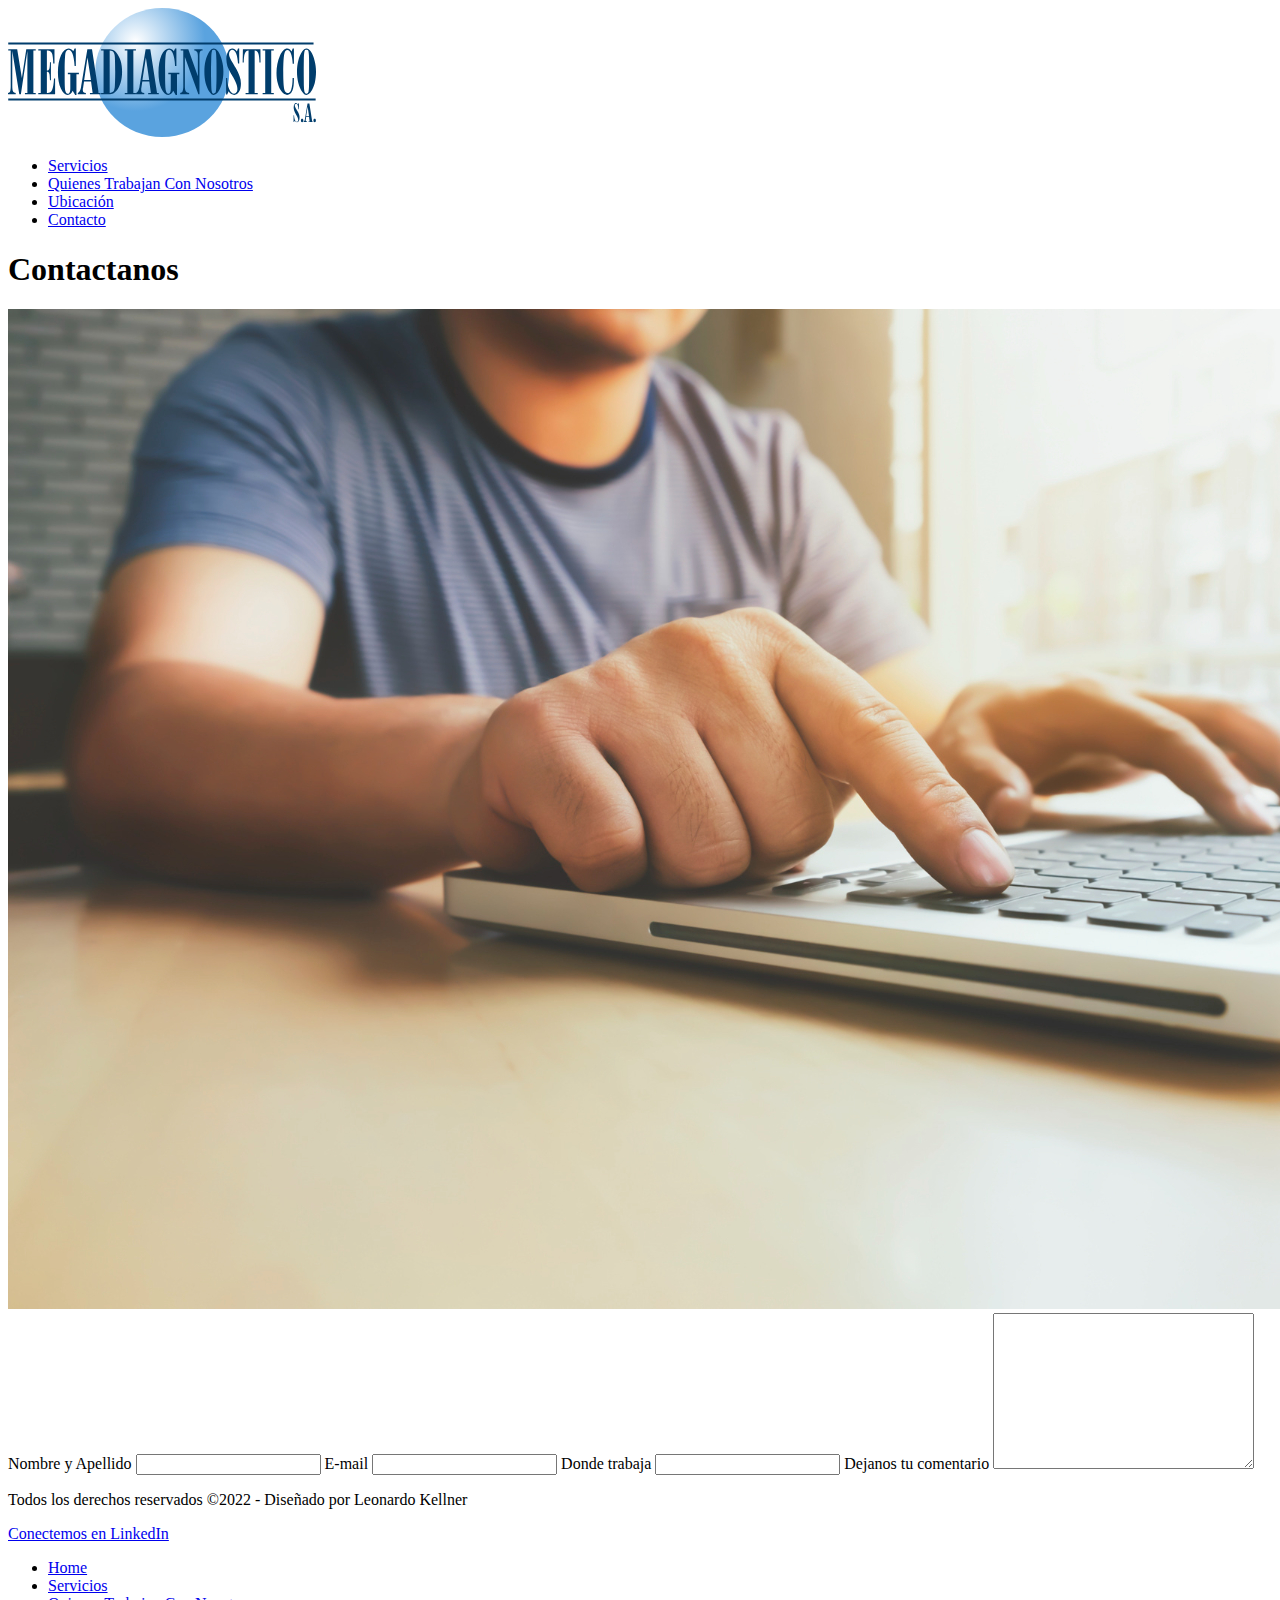
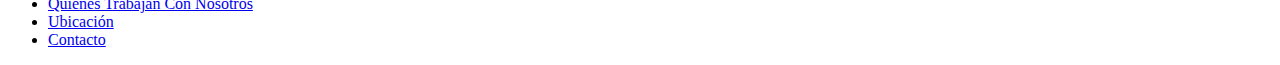
==== pages/contacto.html @ d5e3c4c6 "escritura de html basica e incorporacion de imagenes" ====
<!DOCTYPE html>
<html lang="en">
<head>
    <meta charset="UTF-8">
    <meta http-equiv="X-UA-Compatible" content="IE=edge">
    <meta name="viewport" content="width=device-width, initial-scale=1.0">
    <title>MEGADIAGNOSTICO | CONTACTO</title>
</head>
<body>
    <header>
        <nav>
            <a href="../index.html"><img src="../img/logo.svg" alt="logo de megadiagnóstico"></a>
            <ul>
                <li><a href="../pages/servicios.html">Servicios</a></li>
                <li><a href="../pages/quienes-trabajan.html">Quienes Trabajan Con Nosotros</a></li>
                <li><a href="../pages/ubicacion.html">Ubicación</a></li>
                <li><a href="../pages/contacto.html">Contacto</a></li>
            </ul>
        </nav>
    </header>
    
    <main>
        <h1>Contactanos</h1>
        <img src="../img/contact.jpg" alt="persona escribiendo en computadora">
        <form action="">
            <label for="">Nombre y Apellido</label>
            <input type="text" name="" id="">
            <label for="">E-mail</label>
            <input type="email" name="" id="">
            <label for="">Donde trabaja</label>
            <input type="text" name="" id="">
            <label for="">Dejanos tu comentario</label>
            <textarea name="" id="" cols="30" rows="10"></textarea>
        </form>
    </main>

    <footer>
        <p>Todos los derechos reservados &copy;2022 - Diseñado por Leonardo Kellner</p>
        <section>
            <a href="#">Conectemos en LinkedIn</a>
        </section>
        <nav>
            <ul>
                <li><a href="../index.html">Home</a></li>
                <li><a href="../pages/servicios.html">Servicios</a></li>
                <li><a href="../pages/quienes-trabajan.html">Quienes Trabajan Con Nosotros</a></li>
                <li><a href="../pages/ubicacion.html">Ubicación</a></li>
                <li><a href="../pages/contacto.html">Contacto</a></li>
            </ul>
        </nav>
    </footer>
</body>
</html>
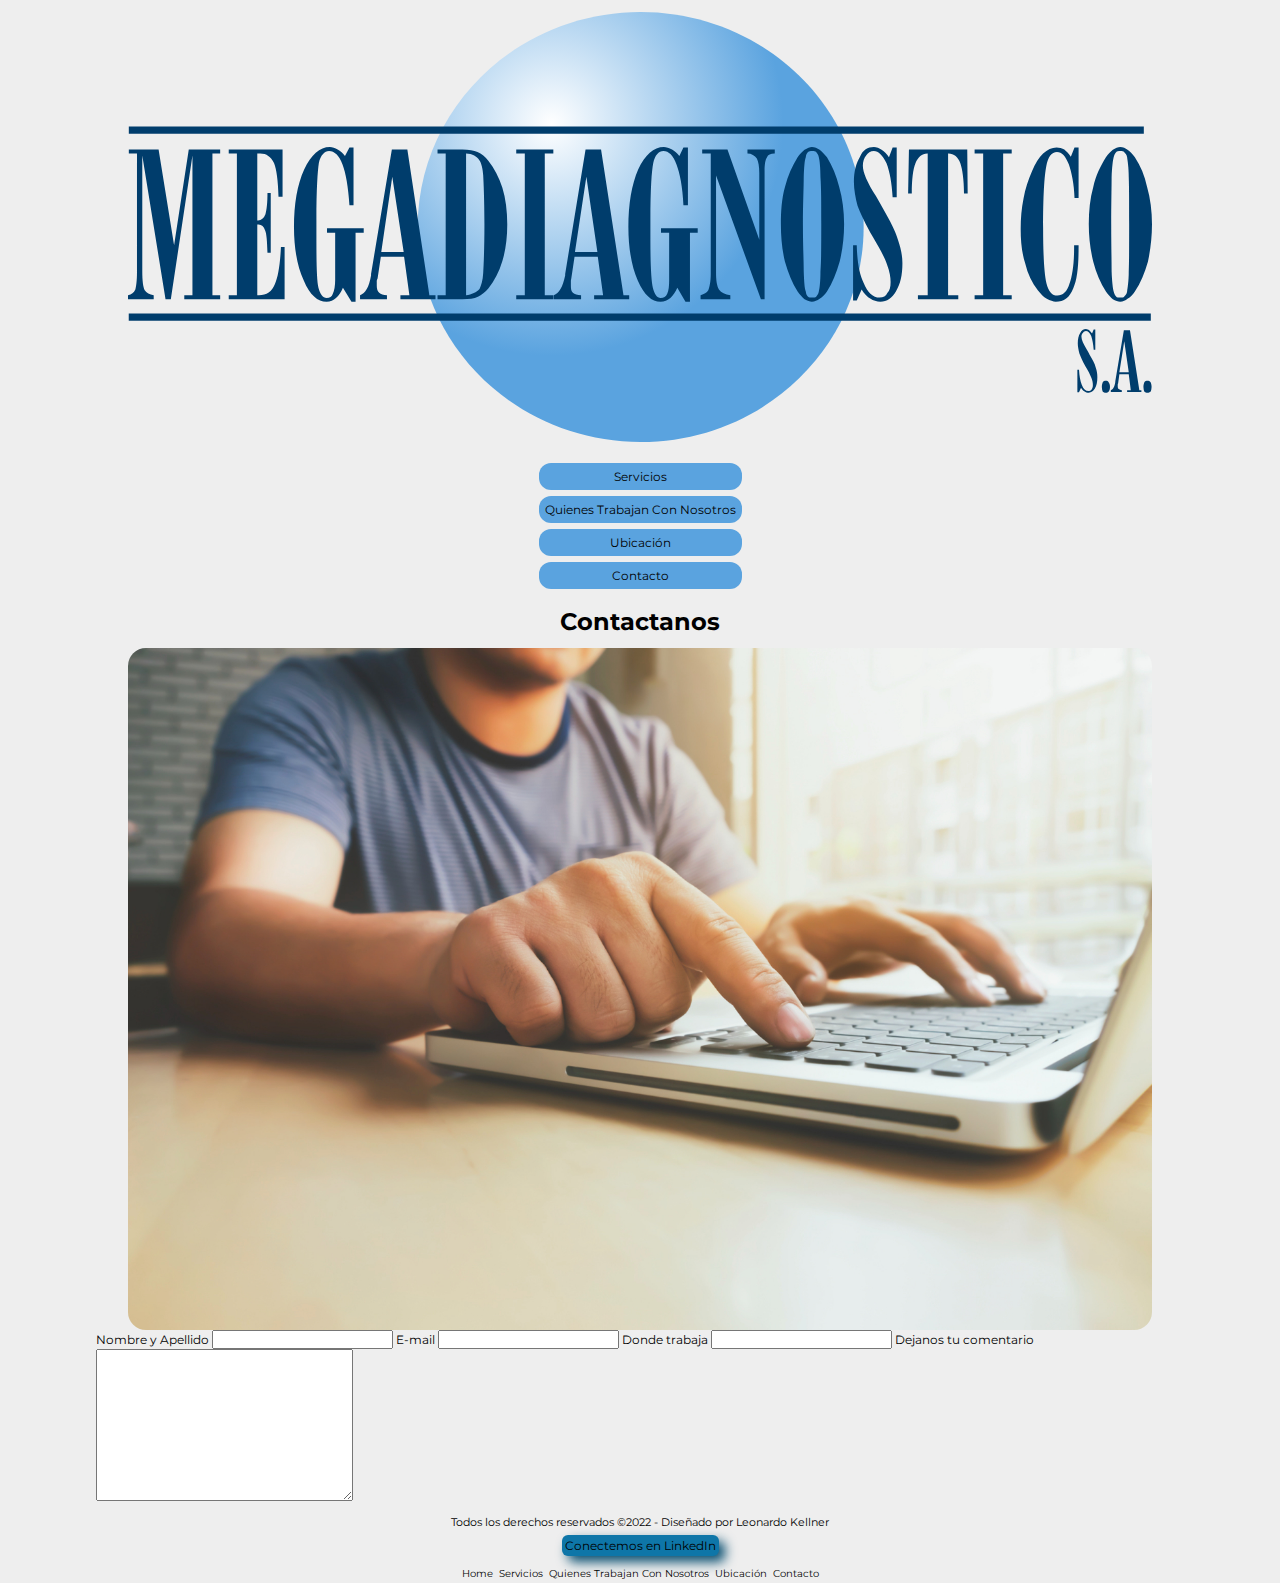
==== commit 69eed52d: "linkeo css a demas paginas, faltan casos especificos" ====
--- a/pages/contacto.html
+++ b/pages/contacto.html
@@ -5,23 +5,27 @@
     <meta http-equiv="X-UA-Compatible" content="IE=edge">
     <meta name="viewport" content="width=device-width, initial-scale=1.0">
     <title>MEGADIAGNOSTICO | CONTACTO</title>
+    <link rel="preconnect" href="https://fonts.googleapis.com">
+    <link rel="preconnect" href="https://fonts.gstatic.com" crossorigin>
+    <link href="https://fonts.googleapis.com/css2?family=Montserrat:wght@200;400;600&display=swap" rel="stylesheet">
+    <link rel="stylesheet" href="../sass/style.css">
 </head>
 <body>
-    <header>
+    <header class="header">
+        <a href="../index.html"><img src="../img/logo.svg" alt="logo de megadiagnóstico" class="header__logo"></a>
         <nav>
-            <a href="../index.html"><img src="../img/logo.svg" alt="logo de megadiagnóstico"></a>
-            <ul>
-                <li><a href="../pages/servicios.html">Servicios</a></li>
-                <li><a href="../pages/quienes-trabajan.html">Quienes Trabajan Con Nosotros</a></li>
-                <li><a href="../pages/ubicacion.html">Ubicación</a></li>
-                <li><a href="../pages/contacto.html">Contacto</a></li>
+            <ul class="header__menu">
+                <li class="header__list"><a class="header__list--item" href="../pages/servicios.html">Servicios</a></li>
+                <li class="header__list"><a class="header__list--item" href="../pages/quienes-trabajan.html">Quienes Trabajan Con Nosotros</a></li>
+                <li class="header__list"><a class="header__list--item" href="../pages/ubicacion.html">Ubicación</a></li>
+                <li class="header__list"><a class="header__list--item" href="../pages/contacto.html">Contacto</a></li>
             </ul>
         </nav>
     </header>
     
-    <main>
-        <h1>Contactanos</h1>
-        <img src="../img/contact.jpg" alt="persona escribiendo en computadora">
+    <main class="main">
+        <h1 class="main__title">Contactanos</h1>
+        <img class="main__img" src="../img/contact.jpg" alt="persona escribiendo en computadora">
         <form action="">
             <label for="">Nombre y Apellido</label>
             <input type="text" name="" id="">
@@ -34,18 +38,18 @@
         </form>
     </main>
 
-    <footer>
-        <p>Todos los derechos reservados &copy;2022 - Diseñado por Leonardo Kellner</p>
-        <section>
-            <a href="#">Conectemos en LinkedIn</a>
+    <footer class="footer">
+        <p class="footer__text">Todos los derechos reservados &copy;2022 - Diseñado por Leonardo Kellner</p>
+        <section class="footer__btn">
+            <a class="footer__btn--linkedin" href="#">Conectemos en LinkedIn</a>
         </section>
         <nav>
-            <ul>
-                <li><a href="../index.html">Home</a></li>
-                <li><a href="../pages/servicios.html">Servicios</a></li>
-                <li><a href="../pages/quienes-trabajan.html">Quienes Trabajan Con Nosotros</a></li>
-                <li><a href="../pages/ubicacion.html">Ubicación</a></li>
-                <li><a href="../pages/contacto.html">Contacto</a></li>
+            <ul class="footer__menu">
+                <li class="footer__list"><a class="footer__list--item" href="../index.html">Home</a></li>
+                <li class="footer__list"><a class="footer__list--item" href="../pages/servicios.html">Servicios</a></li>
+                <li class="footer__list"><a class="footer__list--item" href="../pages/quienes-trabajan.html">Quienes Trabajan Con Nosotros</a></li>
+                <li class="footer__list"><a class="footer__list--item" href="../pages/ubicacion.html">Ubicación</a></li>
+                <li class="footer__list"><a class="footer__list--item" href="../pages/contacto.html">Contacto</a></li>
             </ul>
         </nav>
     </footer>
--- a/sass/style.css
+++ b/sass/style.css
@@ -0,0 +1,164 @@
+* {
+  margin: 0;
+  padding: 0;
+  -webkit-box-sizing: border-box;
+          box-sizing: border-box;
+  list-style: none;
+}
+
+body {
+  font-family: "Montserrat", sans-serif;
+  font-size: 12px;
+  background-color: #EEEEEE;
+}
+
+body a:link, body a:visited {
+  color: black;
+}
+
+.header {
+  margin-top: 0;
+  margin-bottom: 1em;
+  display: -webkit-box;
+  display: -ms-flexbox;
+  display: flex;
+  -webkit-box-orient: vertical;
+  -webkit-box-direction: normal;
+      -ms-flex-direction: column;
+          flex-direction: column;
+  -webkit-box-align: center;
+      -ms-flex-align: center;
+          align-items: center;
+}
+
+.header__logo {
+  margin: 1em auto;
+  width: 80vw;
+}
+
+.header__list {
+  margin: 0.5em;
+  padding: 0.5em;
+  display: -webkit-box;
+  display: -ms-flexbox;
+  display: flex;
+  -webkit-box-pack: center;
+      -ms-flex-pack: center;
+          justify-content: center;
+  background-color: #5aa3df;
+  border-radius: 1em;
+}
+
+.header__list--item {
+  text-decoration: none;
+}
+
+.header__list--item:visited {
+  color: #000;
+}
+
+.main {
+  width: 85vw;
+  margin: 0 auto;
+  margin-top: 1em;
+  display: -webkit-box;
+  display: -ms-flexbox;
+  display: flex;
+  -webkit-box-orient: vertical;
+  -webkit-box-direction: normal;
+      -ms-flex-direction: column;
+          flex-direction: column;
+  -webkit-box-align: center;
+      -ms-flex-align: center;
+          align-items: center;
+}
+
+.main__title {
+  color: #000;
+}
+
+.main__text {
+  color: #000;
+  margin-top: 1em;
+}
+
+.main__text--block {
+  text-align: justify;
+  margin-top: 0.5em;
+}
+
+.main__img {
+  margin-top: 1em;
+  width: 80vw;
+  border-radius: 1.5em;
+}
+
+.main__list {
+  margin-left: 2em;
+}
+
+.main__list--item {
+  list-style: square;
+}
+
+.footer {
+  margin-top: 1em;
+  margin-bottom: 0;
+  display: -webkit-box;
+  display: -ms-flexbox;
+  display: flex;
+  -webkit-box-orient: vertical;
+  -webkit-box-direction: normal;
+      -ms-flex-direction: column;
+          flex-direction: column;
+  -webkit-box-align: center;
+      -ms-flex-align: center;
+          align-items: center;
+}
+
+.footer__text {
+  color: #000;
+  font-size: 0.9em;
+}
+
+.footer__btn {
+  margin-top: 0.5em;
+  padding: 0.25em;
+  border-radius: 0.5em;
+  -ms-flex-item-align: center;
+      -ms-grid-row-align: center;
+      align-self: center;
+  background-color: #0e76a8;
+  -webkit-box-shadow: 0.5em 0.5em 1em #094f71;
+          box-shadow: 0.5em 0.5em 1em #094f71;
+}
+
+.footer__btn--linkedin {
+  text-decoration: none;
+  color: #fff;
+}
+
+.footer__btn--linkedin:visited {
+  color: #fff;
+}
+
+.footer__menu {
+  margin-top: 0.5em;
+  display: -webkit-box;
+  display: -ms-flexbox;
+  display: flex;
+  -webkit-box-orient: horizontal;
+  -webkit-box-direction: normal;
+      -ms-flex-direction: row;
+          flex-direction: row;
+}
+
+.footer__list {
+  margin: 0.25em;
+}
+
+.footer__list--item {
+  text-decoration: none;
+  font-size: 0.8em;
+}
+/*# sourceMappingURL=style.css.map */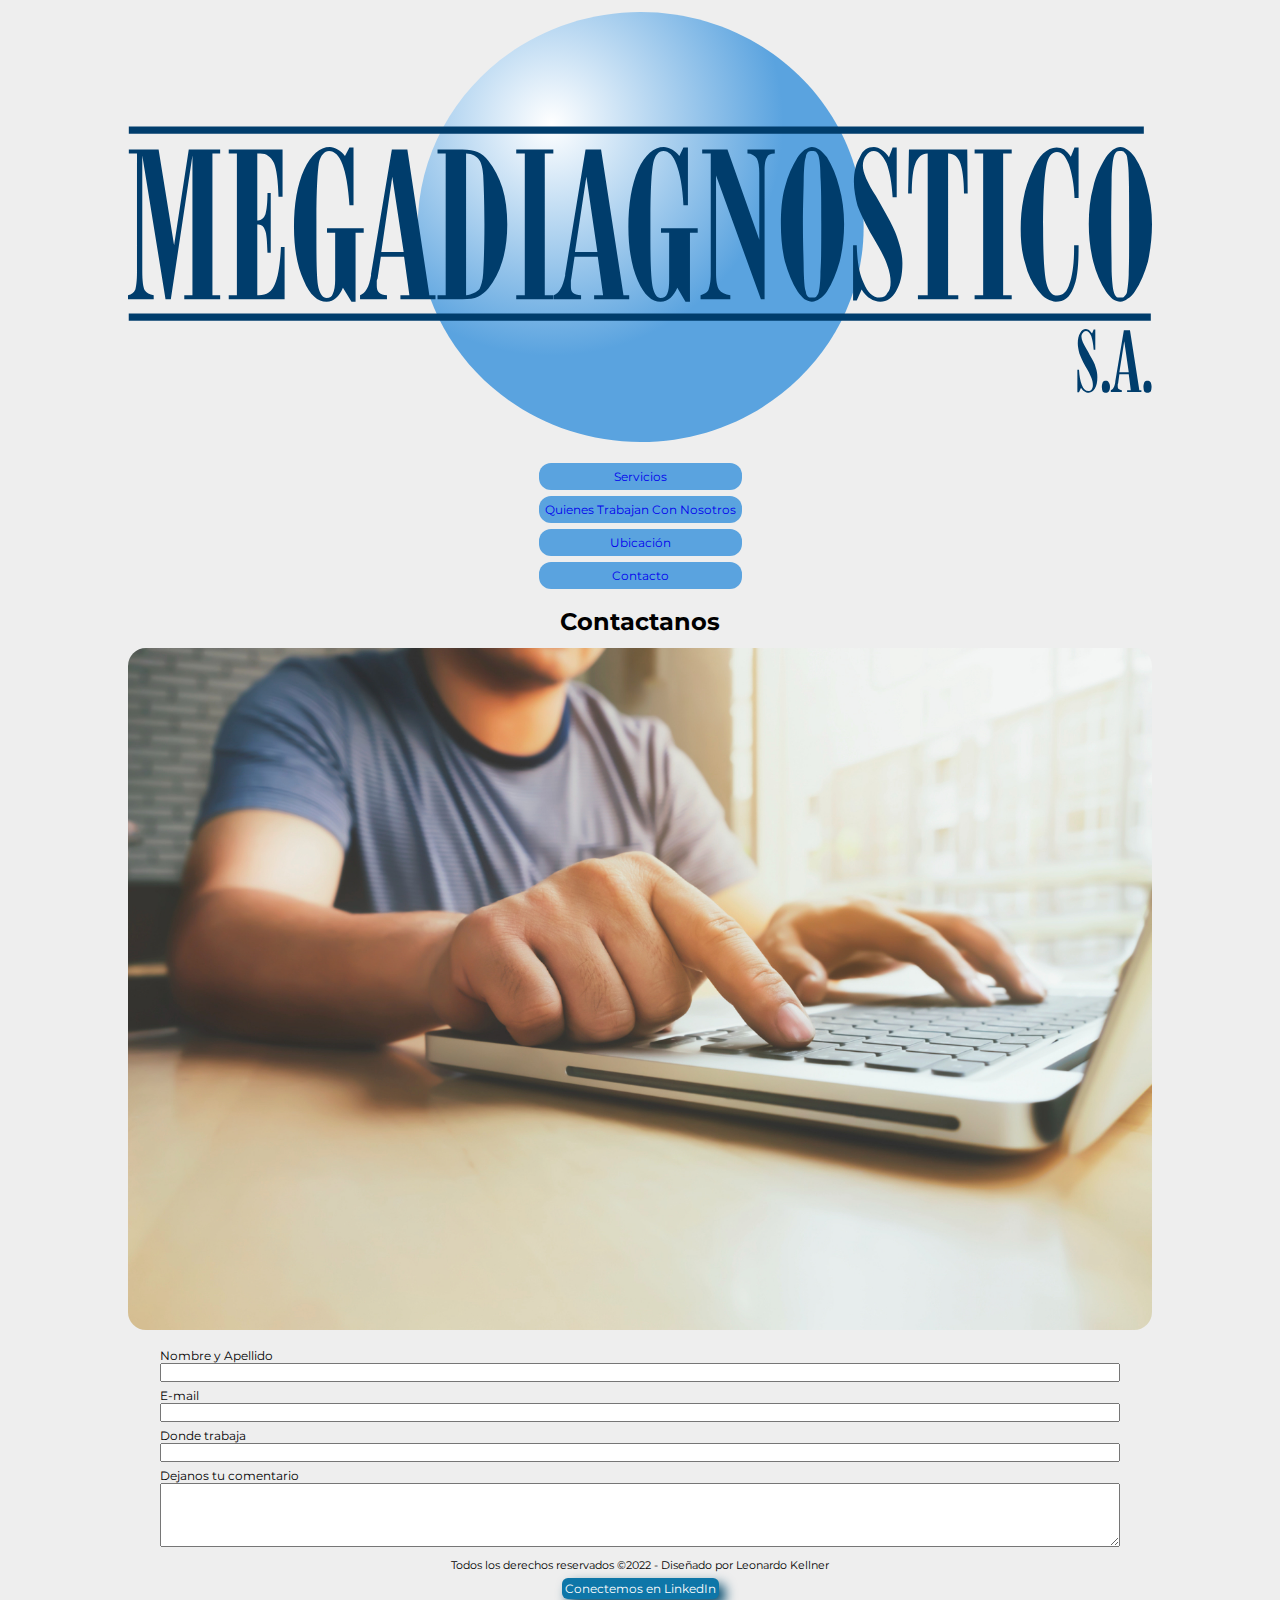
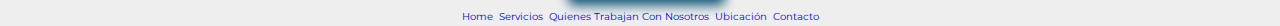
==== commit 601cbb6c: "terminado diseño mobile first" ====
--- a/pages/contacto.html
+++ b/pages/contacto.html
@@ -26,7 +26,7 @@
     <main class="main">
         <h1 class="main__title">Contactanos</h1>
         <img class="main__img" src="../img/contact.jpg" alt="persona escribiendo en computadora">
-        <form action="">
+        <form class="main__form" action="">
             <label for="">Nombre y Apellido</label>
             <input type="text" name="" id="">
             <label for="">E-mail</label>
@@ -34,7 +34,7 @@
             <label for="">Donde trabaja</label>
             <input type="text" name="" id="">
             <label for="">Dejanos tu comentario</label>
-            <textarea name="" id="" cols="30" rows="10"></textarea>
+            <textarea name="" id=""></textarea>
         </form>
     </main>
 
--- a/sass/style.css
+++ b/sass/style.css
@@ -12,10 +12,6 @@
   background-color: #EEEEEE;
 }
 
-body a:link, body a:visited {
-  color: black;
-}
-
 .header {
   margin-top: 0;
   margin-bottom: 1em;
@@ -74,7 +70,7 @@
 }
 
 .main__title {
-  color: #000;
+  text-align: center;
 }
 
 .main__text {
@@ -87,6 +83,11 @@
   margin-top: 0.5em;
 }
 
+.main__text--title {
+  text-align: center;
+  margin-top: 0.5em;
+}
+
 .main__img {
   margin-top: 1em;
   width: 80vw;
@@ -95,10 +96,74 @@
 
 .main__list {
   margin-left: 2em;
+  margin-top: 0.5em;
 }
 
 .main__list--item {
   list-style: square;
+}
+
+.main__serv {
+  display: -webkit-box;
+  display: -ms-flexbox;
+  display: flex;
+  -webkit-box-orient: horizontal;
+  -webkit-box-direction: normal;
+      -ms-flex-direction: row;
+          flex-direction: row;
+  -webkit-box-align: center;
+      -ms-flex-align: center;
+          align-items: center;
+  width: 75vw;
+}
+
+.main__serv--img {
+  width: 15vw;
+}
+
+.main__serv div {
+  display: -webkit-box;
+  display: -ms-flexbox;
+  display: flex;
+  -webkit-box-orient: vertical;
+  -webkit-box-direction: normal;
+      -ms-flex-direction: column;
+          flex-direction: column;
+  -webkit-box-align: center;
+      -ms-flex-align: center;
+          align-items: center;
+  padding: 1.5em;
+}
+
+.main__form {
+  display: -webkit-box;
+  display: -ms-flexbox;
+  display: flex;
+  -webkit-box-orient: vertical;
+  -webkit-box-direction: normal;
+      -ms-flex-direction: column;
+          flex-direction: column;
+  -webkit-box-align: start;
+      -ms-flex-align: start;
+          align-items: flex-start;
+  width: 75vw;
+  margin-top: 1em;
+}
+
+.main__form label {
+  margin-top: 0.5em;
+}
+
+.main__form input, .main__form textarea {
+  width: 100%;
+}
+
+.main__form textarea {
+  height: 4rem;
+}
+
+.main .txt-center {
+  text-align: center;
 }
 
 .footer {
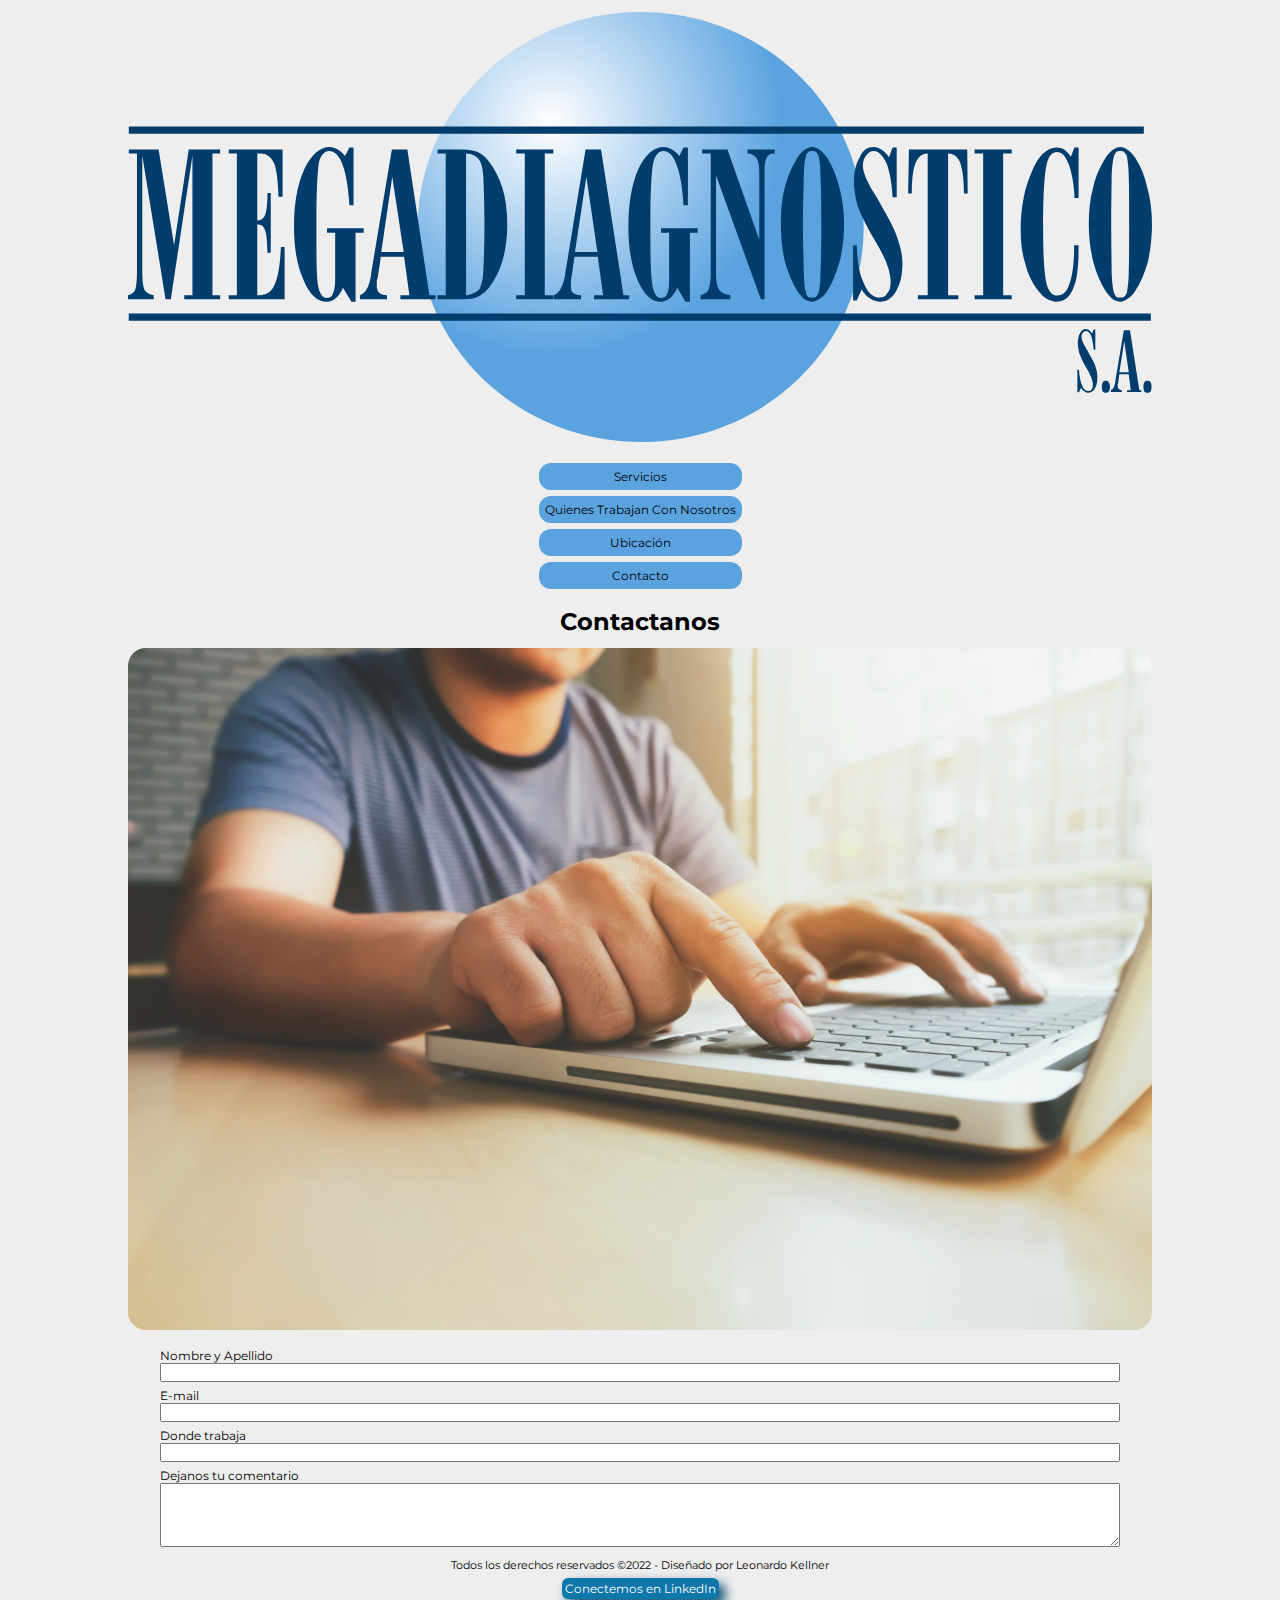
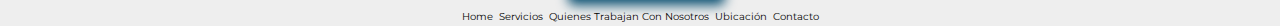
==== commit d7c28339: "estilo todo con bt, NO MENU HAMB, falta carrusel" ====
--- a/pages/contacto.html
+++ b/pages/contacto.html
@@ -5,6 +5,7 @@
     <meta http-equiv="X-UA-Compatible" content="IE=edge">
     <meta name="viewport" content="width=device-width, initial-scale=1.0">
     <title>MEGADIAGNOSTICO | CONTACTO</title>
+    <link href="https://cdn.jsdelivr.net/npm/bootstrap@5.1.3/dist/css/bootstrap.min.css" rel="stylesheet" integrity="sha384-1BmE4kWBq78iYhFldvKuhfTAU6auU8tT94WrHftjDbrCEXSU1oBoqyl2QvZ6jIW3" crossorigin="anonymous">
     <link rel="preconnect" href="https://fonts.googleapis.com">
     <link rel="preconnect" href="https://fonts.gstatic.com" crossorigin>
     <link href="https://fonts.googleapis.com/css2?family=Montserrat:wght@200;400;600&display=swap" rel="stylesheet">
@@ -53,5 +54,6 @@
             </ul>
         </nav>
     </footer>
+<script src="https://cdn.jsdelivr.net/npm/bootstrap@5.1.3/dist/js/bootstrap.bundle.min.js" integrity="sha384-ka7Sk0Gln4gmtz2MlQnikT1wXgYsOg+OMhuP+IlRH9sENBO0LRn5q+8nbTov4+1p" crossorigin="anonymous"></script>
 </body>
 </html>--- a/sass/style.css
+++ b/sass/style.css
@@ -12,6 +12,10 @@
   background-color: #EEEEEE;
 }
 
+body a:link, body a:visited {
+  color: black;
+}
+
 .header {
   margin-top: 0;
   margin-bottom: 1em;
@@ -30,6 +34,10 @@
 .header__logo {
   margin: 1em auto;
   width: 80vw;
+}
+
+.header__menu {
+  padding: 0;
 }
 
 .header__list {
@@ -70,7 +78,10 @@
 }
 
 .main__title {
+  font-weight: 700;
+  font-size: 2em;
   text-align: center;
+  margin: 0;
 }
 
 .main__text {
@@ -86,6 +97,8 @@
 .main__text--title {
   text-align: center;
   margin-top: 0.5em;
+  font-weight: 500;
+  font-size: 1.5em;
 }
 
 .main__img {
@@ -95,6 +108,7 @@
 }
 
 .main__list {
+  padding: 0;
   margin-left: 2em;
   margin-top: 0.5em;
 }
@@ -133,6 +147,14 @@
       -ms-flex-align: center;
           align-items: center;
   padding: 1.5em;
+}
+
+.main__serv--title {
+  font-size: 1.17em;
+}
+
+.main__serv--text {
+  margin: 0;
 }
 
 .main__form {
@@ -166,6 +188,10 @@
   text-align: center;
 }
 
+.main iframe {
+  margin-top: 1em;
+}
+
 .footer {
   margin-top: 1em;
   margin-bottom: 0;
@@ -184,6 +210,7 @@
 .footer__text {
   color: #000;
   font-size: 0.9em;
+  margin: 0;
 }
 
 .footer__btn {
@@ -198,12 +225,8 @@
           box-shadow: 0.5em 0.5em 1em #094f71;
 }
 
-.footer__btn--linkedin {
+.footer__btn--linkedin, .footer__btn--linkedin:visited, .footer__btn--linkedin:link {
   text-decoration: none;
-  color: #fff;
-}
-
-.footer__btn--linkedin:visited {
   color: #fff;
 }
 
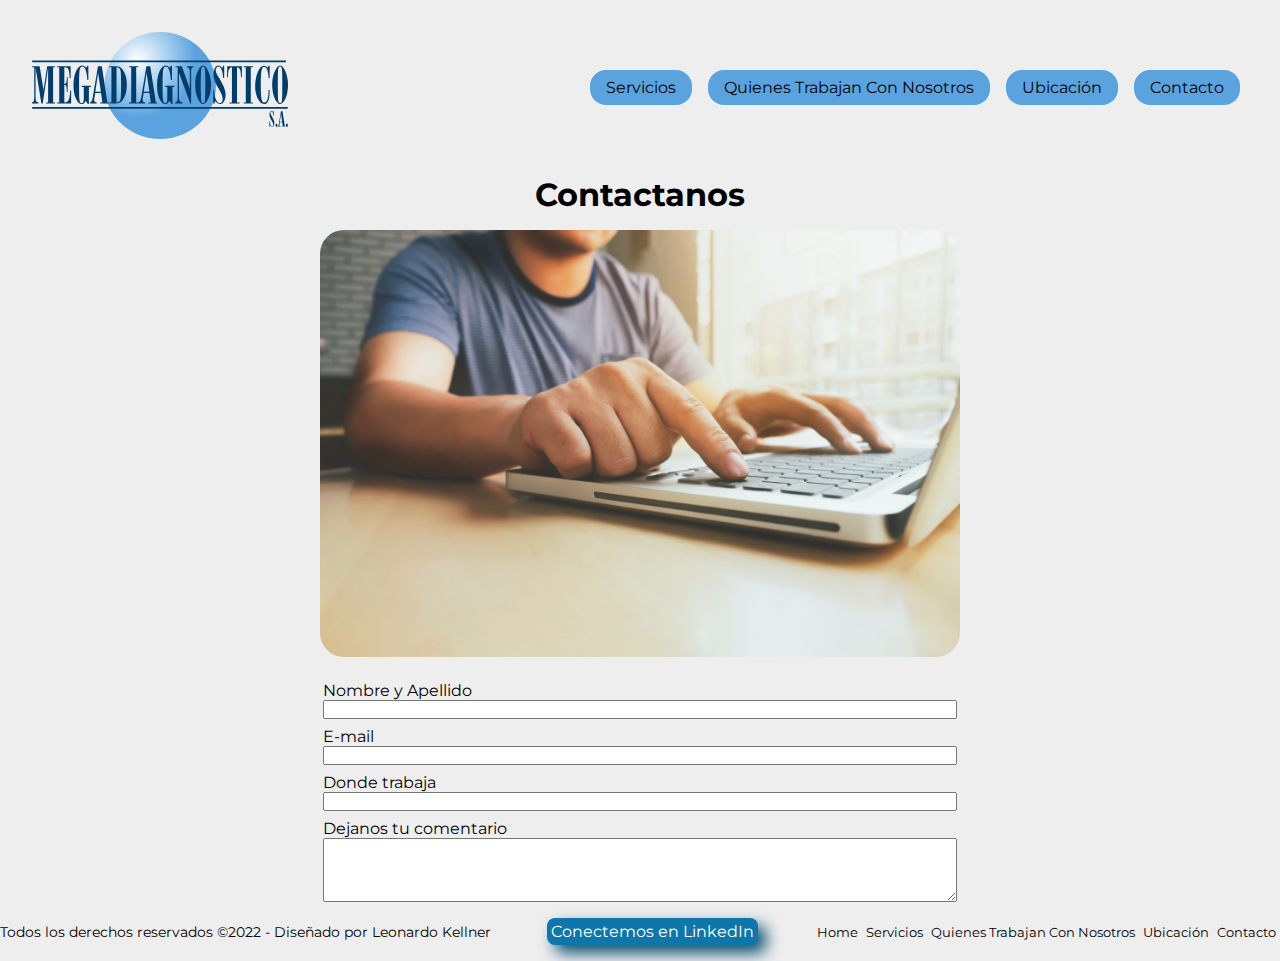
==== commit 502147dc: "agrego link a boton de footer" ====
--- a/pages/contacto.html
+++ b/pages/contacto.html
@@ -42,7 +42,7 @@
     <footer class="footer">
         <p class="footer__text">Todos los derechos reservados &copy;2022 - Diseñado por Leonardo Kellner</p>
         <section class="footer__btn">
-            <a class="footer__btn--linkedin" href="#">Conectemos en LinkedIn</a>
+            <a class="footer__btn--linkedin" href="https://www.linkedin.com/">Conectemos en LinkedIn</a>
         </section>
         <nav>
             <ul class="footer__menu">
--- a/sass/style.css
+++ b/sass/style.css
@@ -1,198 +1,5 @@
-* {
-  margin: 0;
-  padding: 0;
-  -webkit-box-sizing: border-box;
-          box-sizing: border-box;
-  list-style: none;
-}
-
-body {
-  font-family: "Montserrat", sans-serif;
-  font-size: 12px;
-  background-color: #EEEEEE;
-}
-
-body a:link, body a:visited {
-  color: black;
-}
-
-.header {
-  margin-top: 0;
-  margin-bottom: 1em;
-  display: -webkit-box;
-  display: -ms-flexbox;
-  display: flex;
-  -webkit-box-orient: vertical;
-  -webkit-box-direction: normal;
-      -ms-flex-direction: column;
-          flex-direction: column;
-  -webkit-box-align: center;
-      -ms-flex-align: center;
-          align-items: center;
-}
-
-.header__logo {
-  margin: 1em auto;
-  width: 80vw;
-}
-
-.header__menu {
-  padding: 0;
-}
-
-.header__list {
-  margin: 0.5em;
-  padding: 0.5em;
-  display: -webkit-box;
-  display: -ms-flexbox;
-  display: flex;
-  -webkit-box-pack: center;
-      -ms-flex-pack: center;
-          justify-content: center;
-  background-color: #5aa3df;
-  border-radius: 1em;
-}
-
-.header__list--item {
-  text-decoration: none;
-}
-
-.header__list--item:visited {
-  color: #000;
-}
-
-.main {
-  width: 85vw;
-  margin: 0 auto;
-  margin-top: 1em;
-  display: -webkit-box;
-  display: -ms-flexbox;
-  display: flex;
-  -webkit-box-orient: vertical;
-  -webkit-box-direction: normal;
-      -ms-flex-direction: column;
-          flex-direction: column;
-  -webkit-box-align: center;
-      -ms-flex-align: center;
-          align-items: center;
-}
-
-.main__title {
-  font-weight: 700;
-  font-size: 2em;
-  text-align: center;
-  margin: 0;
-}
-
-.main__text {
-  color: #000;
-  margin-top: 1em;
-}
-
-.main__text--block {
-  text-align: justify;
-  margin-top: 0.5em;
-}
-
-.main__text--title {
-  text-align: center;
-  margin-top: 0.5em;
-  font-weight: 500;
-  font-size: 1.5em;
-}
-
-.main__img {
-  margin-top: 1em;
-  width: 80vw;
-  border-radius: 1.5em;
-}
-
-.main__list {
-  padding: 0;
-  margin-left: 2em;
-  margin-top: 0.5em;
-}
-
-.main__list--item {
-  list-style: square;
-}
-
-.main__serv {
-  display: -webkit-box;
-  display: -ms-flexbox;
-  display: flex;
-  -webkit-box-orient: horizontal;
-  -webkit-box-direction: normal;
-      -ms-flex-direction: row;
-          flex-direction: row;
-  -webkit-box-align: center;
-      -ms-flex-align: center;
-          align-items: center;
-  width: 75vw;
-}
-
-.main__serv--img {
-  width: 15vw;
-}
-
-.main__serv div {
-  display: -webkit-box;
-  display: -ms-flexbox;
-  display: flex;
-  -webkit-box-orient: vertical;
-  -webkit-box-direction: normal;
-      -ms-flex-direction: column;
-          flex-direction: column;
-  -webkit-box-align: center;
-      -ms-flex-align: center;
-          align-items: center;
-  padding: 1.5em;
-}
-
-.main__serv--title {
-  font-size: 1.17em;
-}
-
-.main__serv--text {
-  margin: 0;
-}
-
-.main__form {
-  display: -webkit-box;
-  display: -ms-flexbox;
-  display: flex;
-  -webkit-box-orient: vertical;
-  -webkit-box-direction: normal;
-      -ms-flex-direction: column;
-          flex-direction: column;
-  -webkit-box-align: start;
-      -ms-flex-align: start;
-          align-items: flex-start;
-  width: 75vw;
-  margin-top: 1em;
-}
-
-.main__form label {
-  margin-top: 0.5em;
-}
-
-.main__form input, .main__form textarea {
+.footer {
   width: 100%;
-}
-
-.main__form textarea {
-  height: 4rem;
-}
-
-.main .txt-center {
-  text-align: center;
-}
-
-.main iframe {
-  margin-top: 1em;
-}
-
-.footer {
   margin-top: 1em;
   margin-bottom: 0;
   display: -webkit-box;
@@ -239,6 +46,7 @@
   -webkit-box-direction: normal;
       -ms-flex-direction: row;
           flex-direction: row;
+  padding: 0;
 }
 
 .footer__list {
@@ -249,4 +57,373 @@
   text-decoration: none;
   font-size: 0.8em;
 }
+
+@media screen and (min-width: 1200px) {
+  .footer {
+    display: -webkit-box;
+    display: -ms-flexbox;
+    display: flex;
+    -webkit-box-orient: horizontal;
+    -webkit-box-direction: normal;
+        -ms-flex-direction: row;
+            flex-direction: row;
+    -webkit-box-align: center;
+        -ms-flex-align: center;
+            align-items: center;
+    -webkit-box-pack: justify;
+        -ms-flex-pack: justify;
+            justify-content: space-between;
+    margin-bottom: 1rem;
+  }
+  .footer__text, .footer__btn, .footer__menu {
+    margin: 0;
+  }
+}
+
+.header {
+  margin-top: 0;
+  margin-bottom: 1em;
+  display: -webkit-box;
+  display: -ms-flexbox;
+  display: flex;
+  -webkit-box-orient: vertical;
+  -webkit-box-direction: normal;
+      -ms-flex-direction: column;
+          flex-direction: column;
+  -webkit-box-align: center;
+      -ms-flex-align: center;
+          align-items: center;
+}
+
+.header__logo {
+  margin: 1em auto;
+  width: 80vw;
+}
+
+.header__menu {
+  padding: 0;
+}
+
+.header__list {
+  margin: 0.5em;
+  padding: 0.5em;
+  display: -webkit-box;
+  display: -ms-flexbox;
+  display: flex;
+  -webkit-box-pack: center;
+      -ms-flex-pack: center;
+          justify-content: center;
+  background-color: #5aa3df;
+  border-radius: 1em;
+}
+
+.header__list--item {
+  text-decoration: none;
+}
+
+.header__list--item:visited {
+  color: #000;
+}
+
+@media screen and (min-width: 576px) {
+  .header {
+    display: -webkit-box;
+    display: -ms-flexbox;
+    display: flex;
+    -webkit-box-orient: horizontal;
+    -webkit-box-direction: normal;
+        -ms-flex-direction: row;
+            flex-direction: row;
+    -webkit-box-align: center;
+        -ms-flex-align: center;
+            align-items: center;
+    margin: 1em;
+    -webkit-box-pack: justify;
+        -ms-flex-pack: justify;
+            justify-content: space-between;
+  }
+  .header__logo {
+    width: 40vw;
+    margin: 1em;
+  }
+  .header__menu {
+    margin: 1em;
+  }
+}
+
+@media screen and (min-width: 999px) {
+  .header__logo {
+    width: 30vw;
+  }
+  .header__menu {
+    display: -webkit-box;
+    display: -ms-flexbox;
+    display: flex;
+  }
+}
+
+@media screen and (min-width: 1022px) {
+  .header__list {
+    padding: 0.5em 1em;
+  }
+}
+
+@media screen and (min-width: 1200px) {
+  .header__logo {
+    width: 20vw;
+  }
+}
+
+* {
+  margin: 0;
+  padding: 0;
+  -webkit-box-sizing: border-box;
+          box-sizing: border-box;
+  list-style: none;
+}
+
+body {
+  font-family: "Montserrat", sans-serif;
+  font-size: 12px;
+  background-color: #EEEEEE;
+}
+
+body a:link, body a:visited {
+  color: black;
+}
+
+.main {
+  width: 85vw;
+  min-height: calc(100vh - 341px - 105px);
+  margin: 0 auto;
+  margin-top: 1em;
+  display: -webkit-box;
+  display: -ms-flexbox;
+  display: flex;
+  -webkit-box-orient: vertical;
+  -webkit-box-direction: normal;
+      -ms-flex-direction: column;
+          flex-direction: column;
+  -webkit-box-align: center;
+      -ms-flex-align: center;
+          align-items: center;
+}
+
+.main__title {
+  font-weight: 700;
+  font-size: 2em;
+  text-align: center;
+  margin: 0;
+}
+
+.main__text {
+  color: #000;
+  margin-top: 1em;
+}
+
+.main__text--block {
+  text-align: justify;
+  margin-top: 0.5em;
+}
+
+.main__text--title {
+  text-align: center;
+  margin-top: 0.5em;
+  font-weight: 500;
+  font-size: 1.5em;
+}
+
+.main__img {
+  margin-top: 1em;
+  width: 80vw;
+  border-radius: 1.5em;
+}
+
+.main__list {
+  padding: 0;
+  margin-left: 2em;
+  margin-right: 2em;
+  margin-top: 0.5em;
+}
+
+.main__list--item {
+  list-style: square;
+}
+
+.main__medio {
+  display: -webkit-box;
+  display: -ms-flexbox;
+  display: flex;
+  -webkit-box-orient: horizontal;
+  -webkit-box-direction: normal;
+      -ms-flex-direction: row;
+          flex-direction: row;
+  -webkit-box-align: center;
+      -ms-flex-align: center;
+          align-items: center;
+  width: 90%;
+}
+
+.main__medio--img {
+  width: 15vw;
+}
+
+.main__medio div {
+  display: -webkit-box;
+  display: -ms-flexbox;
+  display: flex;
+  -webkit-box-orient: vertical;
+  -webkit-box-direction: normal;
+      -ms-flex-direction: column;
+          flex-direction: column;
+  -webkit-box-align: center;
+      -ms-flex-align: center;
+          align-items: center;
+  padding: 1.5em;
+  width: 100%;
+}
+
+.main__medio--title {
+  font-size: 1.17em;
+}
+
+.main__medio--text {
+  margin: 0;
+}
+
+.main__form {
+  display: -webkit-box;
+  display: -ms-flexbox;
+  display: flex;
+  -webkit-box-orient: vertical;
+  -webkit-box-direction: normal;
+      -ms-flex-direction: column;
+          flex-direction: column;
+  -webkit-box-align: start;
+      -ms-flex-align: start;
+          align-items: flex-start;
+  width: 90%;
+  margin-top: 1em;
+}
+
+.main__form label {
+  margin-top: 0.5em;
+}
+
+.main__form input, .main__form textarea {
+  width: 100%;
+}
+
+.main__form textarea {
+  height: 4rem;
+}
+
+.main .txt-center {
+  text-align: center;
+}
+
+.main iframe {
+  width: 60vw;
+  max-width: 600px;
+  height: 25vw;
+  max-height: 450px;
+  margin-top: 1em;
+}
+
+.main .carrusel {
+  width: 80vw;
+}
+
+@media screen and (min-width: 576px) {
+  body {
+    font-size: 13px;
+  }
+  .main {
+    width: 75vw;
+    min-height: calc(100vh - 202px - 111px);
+  }
+  .main__img {
+    width: 70vw;
+  }
+  .main__medio--img {
+    width: 13.5vw;
+  }
+  .main .carrusel {
+    width: 70vw;
+  }
+  iframe {
+    width: 70vw;
+    max-width: 600px;
+  }
+}
+
+@media screen and (min-width: 768px) {
+  body {
+    font-size: 14px;
+  }
+  .main {
+    min-height: calc(100vh - 223px - 118px);
+  }
+  .main__serv--list {
+    display: -ms-grid;
+    display: grid;
+    -ms-grid-columns: (1fr)[2];
+        grid-template-columns: repeat(2, 1fr);
+  }
+  .main__medio {
+    margin-top: 1em;
+  }
+  .main__medio--img {
+    width: 11vw;
+  }
+}
+
+@media screen and (min-width: 999px) {
+  body {
+    font-size: 15px;
+  }
+  .main {
+    width: 65vw;
+    min-height: calc(100vh - 211px - 126px);
+  }
+  .main__img {
+    width: 60vw;
+  }
+  .main .carrusel {
+    width: 60vw;
+  }
+}
+
+@media screen and (min-width: 1200px) {
+  body {
+    font-size: 16px;
+  }
+  .main {
+    width: 55vw;
+    min-height: calc(100vh - 181px - 48px);
+  }
+  .main__img {
+    width: 50vw;
+  }
+  .main__medio--img {
+    width: 8vw;
+  }
+  .main .carrusel {
+    width: 50vw;
+  }
+}
+
+@media screen and (min-width: 1400px) {
+  .main__img {
+    width: 40vw;
+  }
+  .main__serv--list {
+    -ms-grid-columns: (1fr)[3];
+        grid-template-columns: repeat(3, 1fr);
+    font-size: 14px;
+  }
+  .main__medio--img {
+    width: 5vw;
+  }
+}
 /*# sourceMappingURL=style.css.map */